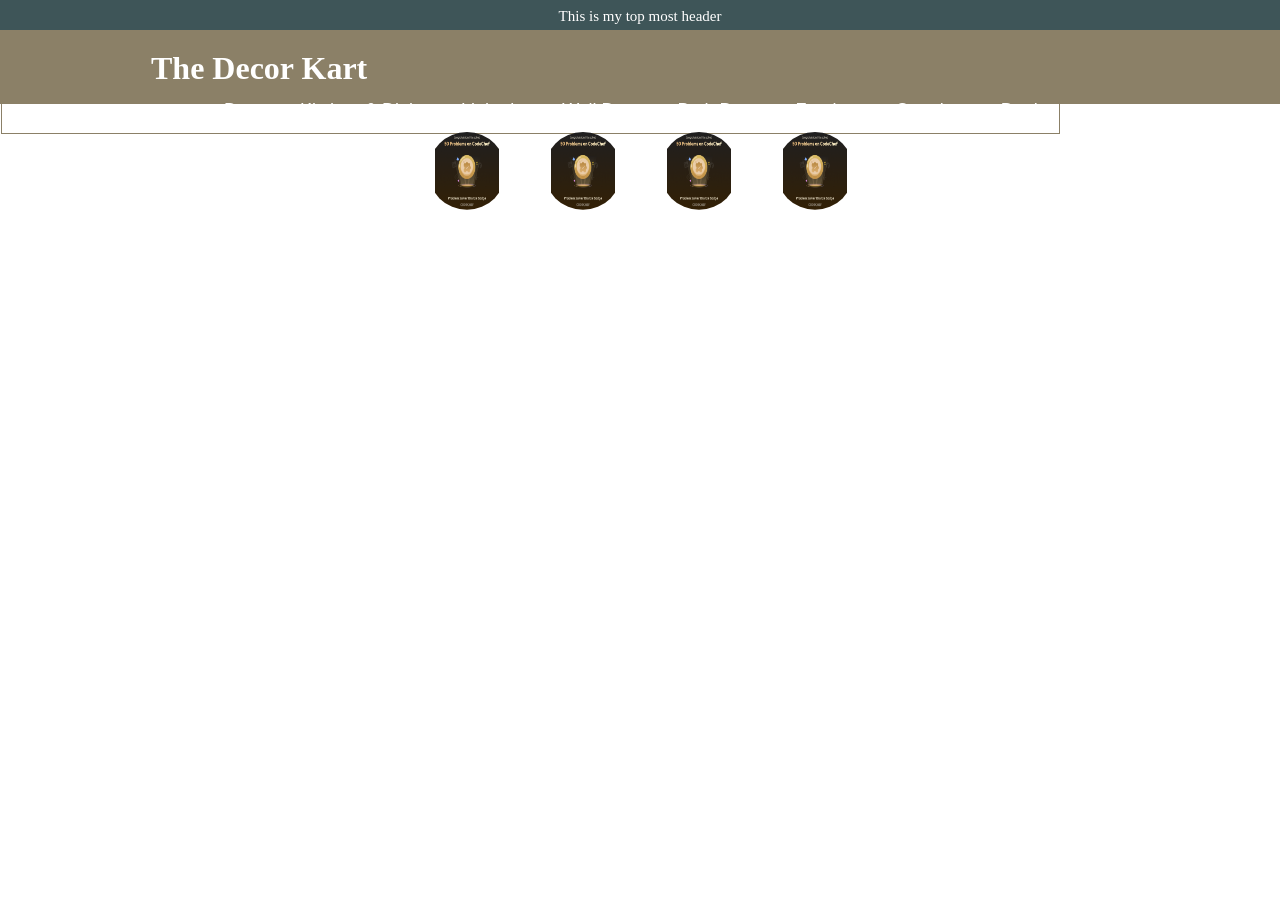
==== Clone Website/index.html @ 769d1f9e "Making a clone website" ====
<!DOCTYPE html>
<html lang="en">

<head>
    <meta charset="UTF-8">
    <meta name="viewport" content="width=device-width, initial-scale=1.0">
    <title>The Decor Kart</title>
    <link rel="stylesheet" href="style.css">
</head>

<body>
    <div class="top">
        <header class="first-head">This is my top most header</header>
    </div>
    <div class="second-top">
        <h1 class="second-head">The Decor Kart</h1>
        <div class="btn">
            <button class="bttn btn1">Decor</button>
            <button class="bttn btn2">Kitchen & Dining</button>
            <button class="bttn btn3">Lightning</button>
            <button class="bttn btn4">Wall Decor</button>
            <button class="bttn btn5">Bath Decor</button>
            <button class="bttn btn6">Furniture</button>
            <button class="bttn btn7">Curations</button>
            <button class="bttn btn8">Deals</button>
        </div>
        <div class="profile">
            <button class="profile-btn">Profile</button>
        </div>
    </div>
    <div class="third-top">
        <div class="imgs-as-btn">
            <button class="img-btn"><img class="img img1" src="CodeChefBadge.png" alt="img"></button>
            <button class="img-btn"><img class="img img2" src="CodeChefBadge.png" alt="img"></button>
            <button class="img-btn"><img class="img img3" src="CodeChefBadge.png" alt="img"></button>
            <button class="img-btn"><img class="img img4" src="CodeChefBadge.png" alt="img"></button>
        </div>
        
    </div>


</body>

</html>
---- Clone Website/style.css ----
*{
    margin: 0;
}

.top{
    background-color: rgb(62, 85, 88);
    color: white;
    text-align: center;
    height: 3.1vh;
    border: .1px solid rgb(62, 85, 88);
}
.first-head{
    padding-top: 7px;
    font-size: 15px;
}
.second-top{
    border: .1px solid rgb(139, 128, 103);
    background-color: rgb(139, 128, 103);
    height: 8vh;
}
.second-head{
    color: white;
    padding-top: 19px;
    padding-left: 150px;
    display: inline-block;
}
.bttn{
    border: none;
    background-color: transparent;
    color: white;
    font-size: 18px;
    padding: 12px;
    /* transition: transform .2s ease; */
}
.btn{
    border: .1px solid rgb(139, 128, 103);
    padding-left: 210px;
    display: inline-block;
}
.bttn:hover{
    cursor: pointer;
    text-decoration: underline;
    text-decoration-color: white;
    /* transform: scale(1.05); */
    /* font-weight: 550; */
}

.profile-btn{
    border: none;
    background-color: transparent;
    color: white;
    font-size: 19px;
    /* transition: transform .3s ease; */

}
.profile{
    display: inline-block;
    padding-left: 290px;

}
.profile-btn:hover{
    cursor: pointer;
    text-decoration: underline;
    /* transform: scale(1.05); */
    /* font-weight: 550; */
}
.third-top{
    width: 100%;
    height: 40vh;
    border: .1px solid;
    border-color: transparent;
}
.img-btn{
    height: 10vh;
    border: none;
    background-color: transparent;
}
.img-btn:hover{
    cursor: pointer;
}
.img{
    height: 10vh;
    width: 5vw;
    background-size: 30px;
    clip-path: circle(40%);
    padding-left: 20px;
    padding-right: 20px;
}
.imgs-as-btn{
    display: flex ;
    justify-content: center;
    padding-top: 20px; 
}
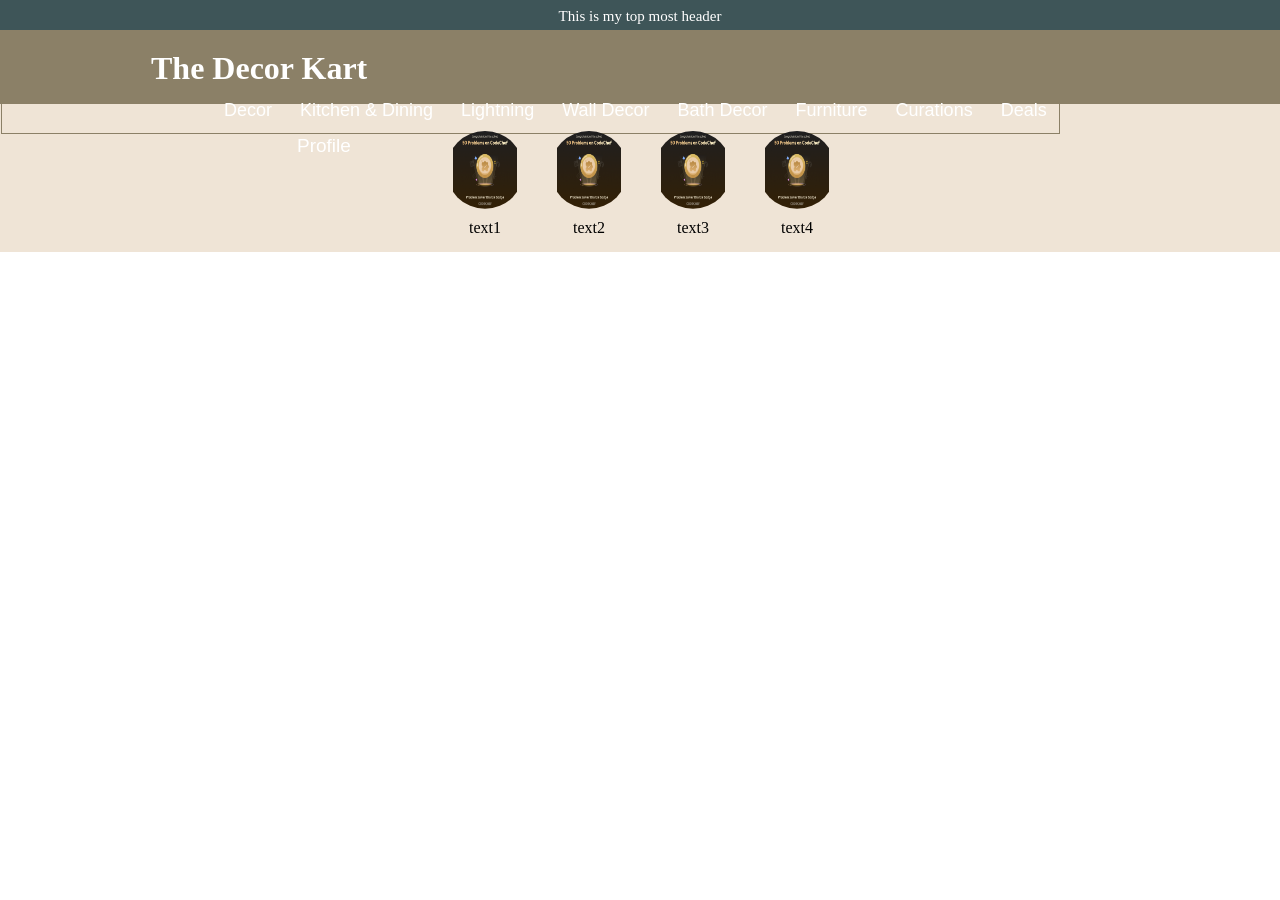
==== commit 3b980e47: "Making a clone website" ====
--- a/Clone Website/index.html
+++ b/Clone Website/index.html
@@ -30,15 +30,23 @@
     </div>
     <div class="third-top">
         <div class="imgs-as-btn">
-            <button class="img-btn"><img class="img img1" src="CodeChefBadge.png" alt="img"></button>
-            <button class="img-btn"><img class="img img2" src="CodeChefBadge.png" alt="img"></button>
-            <button class="img-btn"><img class="img img3" src="CodeChefBadge.png" alt="img"></button>
-            <button class="img-btn"><img class="img img4" src="CodeChefBadge.png" alt="img"></button>
+            <div class="img-btn img-btn-1"><a class="img-btn" href="txt1.html"><img class="img img1" src="CodeChefBadge.png"
+                        alt="img"></a>
+                <p class="txt txt1">text1</p>
+            </div>
+            <div class="img-btn img-btn-2"><a class="img-btn" href="txt2.html"><img class="img img2" src="CodeChefBadge.png"
+                        alt="img"></a>
+                <p class="txt txt2">text2</p>
+            </div>
+            <div class="img-btn img-btn-3"><a class="img-btn" href="txt3.html"><img class="img img3" src="CodeChefBadge.png"
+                        alt="img"></a>
+                <p class="txt txt3">text3</p>
+            </div>
+            <div class="img-btn img-btn-4"><a class="img-btn" href="txt4.html"><img class="img img4" src="CodeChefBadge.png"
+                        alt="img"></a>
+                <p class="txt txt4">text4</p>
+            </div>
         </div>
-        
     </div>
-
-
 </body>
-
-</html>+</html>
--- a/Clone Website/style.css
+++ b/Clone Website/style.css
@@ -66,9 +66,10 @@
 }
 .third-top{
     width: 100%;
-    height: 40vh;
+    height: 16.2vh;
     border: .1px solid;
     border-color: transparent;
+    background-color: rgb(239, 228, 214);
 }
 .img-btn{
     height: 10vh;
@@ -91,3 +92,11 @@
     justify-content: center;
     padding-top: 20px; 
 }
+.txt{
+    display: flex;
+    justify-content: center;
+}
+.img-btn:hover{
+    transform: scale(1.05);
+    transition: transform .3s ease;
+}
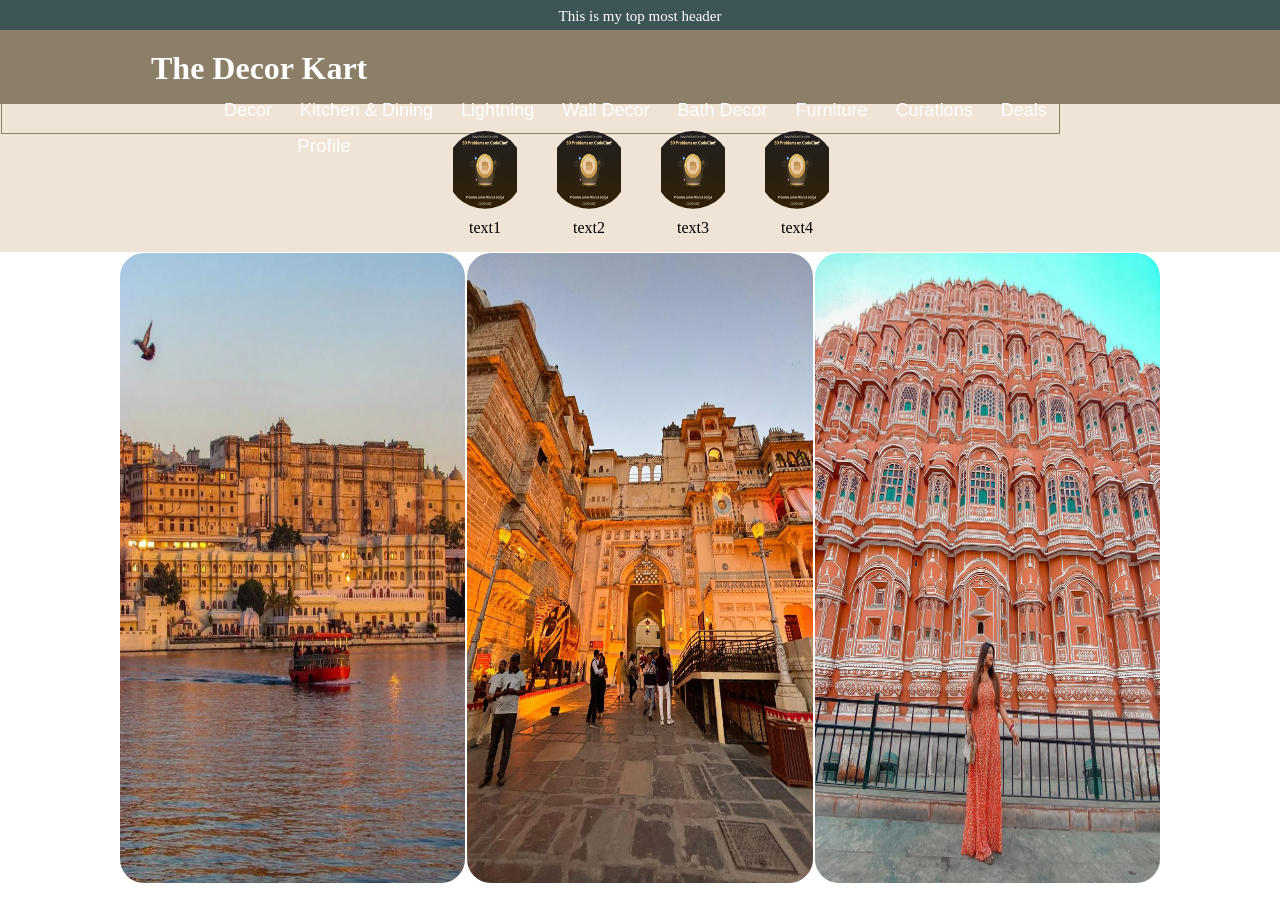
==== commit 91d88728: "Making a clone website" ====
--- a/Clone Website/index.html
+++ b/Clone Website/index.html
@@ -48,5 +48,10 @@
             </div>
         </div>
     </div>
+    <div class="main-images">
+        <img class="main-img image1" src="image.jpg" alt="">
+        <img class="main-img image2" src="image2.jpg" alt="">
+        <img class="main-img image3" src="image3.jpg" alt="">
+    </div>
 </body>
 </html>
--- a/Clone Website/style.css
+++ b/Clone Website/style.css
@@ -86,6 +86,7 @@
     clip-path: circle(40%);
     padding-left: 20px;
     padding-right: 20px;
+
 }
 .imgs-as-btn{
     display: flex ;
@@ -99,4 +100,15 @@
 .img-btn:hover{
     transform: scale(1.05);
     transition: transform .3s ease;
+}
+.main-images{
+    display: flex;
+    justify-content: center;
+}
+.main-img{
+    height: 70vh;
+    width: 27vw;
+    object-fit:fill;
+    border: 1px solid transparent;
+    border-radius: 25px;
 }
